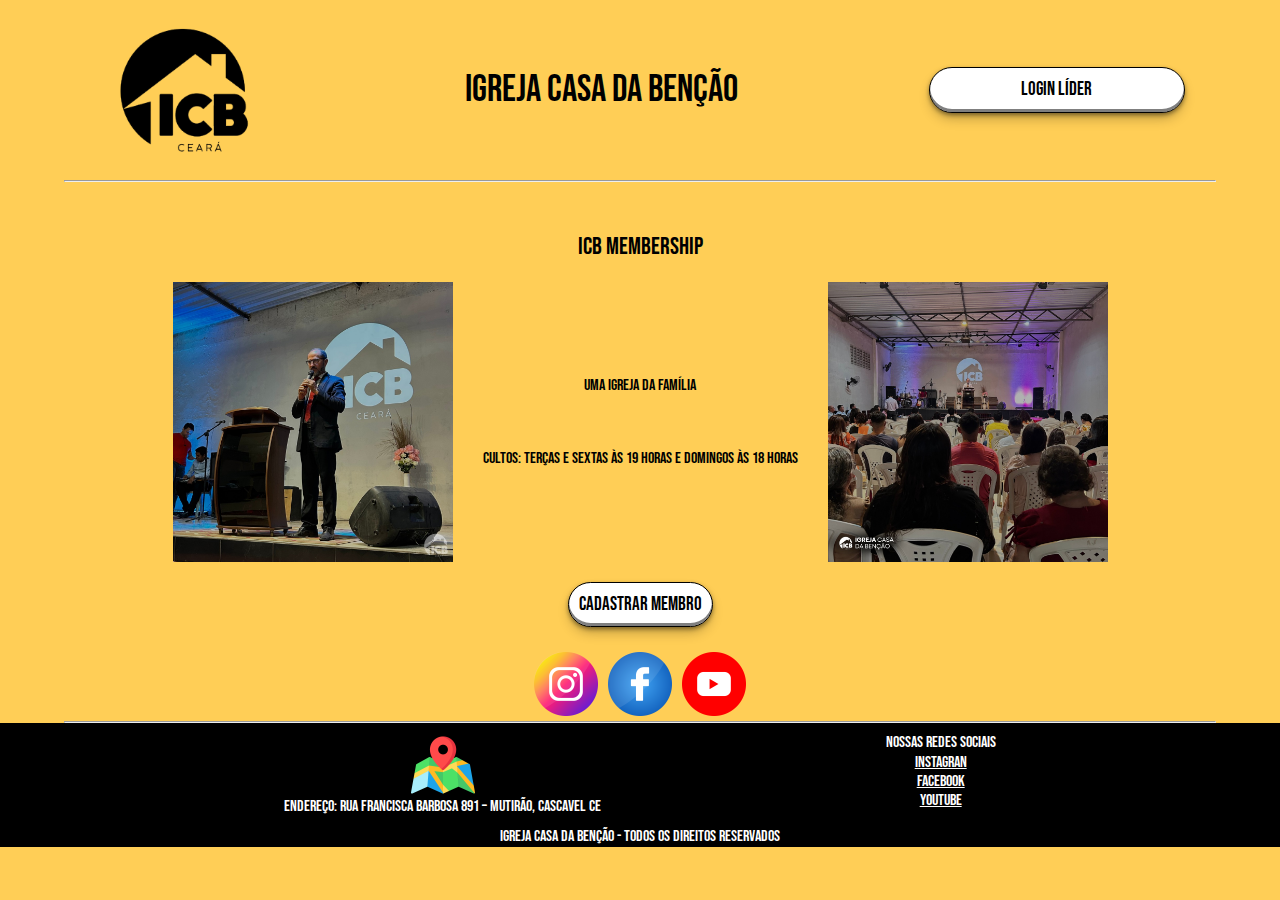
==== index.html @ 7c4a5ae9 "Alterações no layourt de cadstro e login" ====
<!DOCTYPE html>
<html lang="pt-br">
<head>
    <meta charset="UTF-8">
    <meta name="viewport" content="width=device-width, initial-scale=1.0">
    <link rel="stylesheet" href=".//frontend/src/styles/style.css">
    <link rel="stylesheet" href="./frontend/src/styles/reset.css">
    <link rel="preconnect" href="https://fonts.googleapis.com">
    <link rel="preconnect" href="https://fonts.gstatic.com" crossorigin>
    <link href="https://fonts.googleapis.com/css2?family=Bebas+Neue&display=swap" rel="stylesheet">

    <title>ICB MEMBERSHIP</title>
</head>
<body>
    <header>
        <img src="./frontend/public/imagens/icb_logo.png" alt="Logo icb">
        <h1>Igreja casa da benção</h1>
        <a href="./frontend/src/paginas/loginLider.html"><h3>Login Líder</h3></a>
    </header>
    <hr>
    <main>
        <h2>ICB MEMBERSHIP</h2>
        <div class="corpoMain">
            <img src="./frontend/public/imagens/pastor icb.jpeg" alt="Pastor pregando">
            <div class="corpoMainText">
                <h4>Uma igreja da família</h4>
                <p>Cultos: Terças e Sextas às 19 horas e Domingos às 18 horas</p>
            </div>
            <img src="./frontend/public/imagens/culto.jpeg" alt="Foto do culto">
        </div>
        <a href="./frontend/src/paginas/cadastroMembro.html"><h3>Cadastrar Membro</h3></a>
    </main>
    <div class="iconsSociais">
        <a href="http://instagram.com/icbceara" target="_blank"><img src="./frontend/public/imagens/instagram.png" alt="Instagran ICB" ></a>
        <a href="http://facebook.com/casadabencaoce" target="_blank"><img src="./frontend/public/imagens/facebook.png" alt="Facebook ICB"></a>
        <a href="https://www.youtube.com/c/ICBCear%C3%A1" target="_blank"><img src="./frontend/public/imagens/youtube.png" alt="Youtube ICB"></a>
    </div>
    <hr>
    <footer>
        <div class="inforEnd">
            <div class="inforEndMapa">
                <a href="https://www.google.com.br/maps/place/Igreja+Casa+Da+Ben%C3%A7%C3%A3o+-+ITEJ/@-4.1373285,-38.246507,18z/data=!4m6!3m5!1s0x7b897244811873d:0xdddba26a21dbfe84!8m2!3d-4.1369312!4d-38.2460017!16s%2Fg%2F11f3nb2gh9?entry=ttu&g_ep=EgoyMDI0MTAyOS4wIKXMDSoASAFQAw%3D%3D" target="_blank"><img src="./frontend/public/imagens/mapa.png" alt="Localização ICB"></a>
            <h4>Endereço: Rua Francisca Barbosa 891 – Mutirão, Cascavel Ce</h4>
            </div>
            <div class="inforSociais">
                <h4>Nossas redes sociais</h4>
                <a href="http://instagram.com/icbceara" target="_blank"><u>Instagran</u></a>
                <a href="http://facebook.com/casadabencaoce" target="_blank"><u>Facebook</u></a>
                <a href="https://www.youtube.com/c/ICBCear%C3%A1" target="_blank"><u>Youtube</u></a>
            </div>
        </div>
        <div class="direitoReservados">
            <h4>Igreja casa da benção - todos os direitos reservados</h4>
        </div>
    </footer>
</body>
</html>
---- frontend/src/styles/style.css ----
body{
    background-color: #FFCE56;
    max-width: 1024px;
    display: flex;
    flex-direction: column;
    align-items: center;
    margin: auto; 
    font-family: "Bebas Neue", sans-serif;
    font-weight: 400;
    font-style: normal;
}

header{
    width: 100vw;
    height: 20vh;
    display: flex;
    justify-content: space-around;
    align-items: center;
}

header img{
    height: 100%;
}

header h1{
    font-size: 3vw;
}

header a{
    width: 20vw;
    background-color: #fff;
    border: #000 1px solid;
    border-radius: 50px;
    padding: 10px;
    cursor: pointer;
    box-shadow: 
    0px 2px 4px rgba(0, 0, 0, 0.4), 
    0px 7px 13px -3px rgba(0, 0, 0, 0.3), 
    inset 0px -3px 0px rgba(0, 0, 0, 0.5);
}

header h3{
    text-align: center;
}

hr{
    width: 90vw;
    background-color: #000;
}

main{
    width: 100vw;
    display: flex;
    flex-direction: column;
    align-items: center;
    margin: 20px;
}

main h2{
    margin-top: 30px;
}

.corpoMain{
    display: flex;
    flex-wrap: wrap;
    justify-content: center;
    align-items: center;
    margin: 20px;
}

main img{
    width: 280px;
}

.corpoMainText{
    height: 200px;
    display: flex;
    justify-content: space-evenly;
    flex-direction: column;
    align-items: center;
    margin: 30px;
}

main a{
    background-color: #fff;
    border: #000 1px solid;
    border-radius: 50px;
    padding: 10px;
    cursor: pointer;
    box-shadow: 
    0px 2px 4px rgba(0, 0, 0, 0.4), 
    0px 7px 13px -3px rgba(0, 0, 0, 0.3), 
    inset 0px -3px 0px rgba(0, 0, 0, 0.5);
}

main h3{
    text-align: center;
}

.iconsSociais{
    display: flex;
}

.iconsSociais a{
    margin: 5px;
    width: 5vw;
}

footer{
    width: 100vw;
    background-color: #000;
    color: #fff;
    display: flex;
    flex-wrap: wrap;
    justify-content: center;
    align-items: center;
}

.inforEnd{
    width: 100%;
    display: flex;
    justify-content: space-evenly;
}

.inforEnd img{
    width: 5vw;
}

.inforEndMapa{
    display: flex;
    flex-direction: column;
    justify-content: center;
    align-items: center;
    padding: 10px 0px;

}

.inforSociais{
    display: flex;
    flex-direction: column;
    align-items: center;
    padding: 10px 0px;
}


@media screen and (max-width: 600px){
    
    header h1{
        display: none;
    }

    .iconsSociais a{
        width: 50px;
    }

    .inforEnd img{
        width: 50px;
    }

    .inforSociais{
        display: none;
    }

    .direitoReservados{
        font-size: 10px;
    }
}

@media screen and (max-width: 260px){
    body{
        display: none;
    }
}
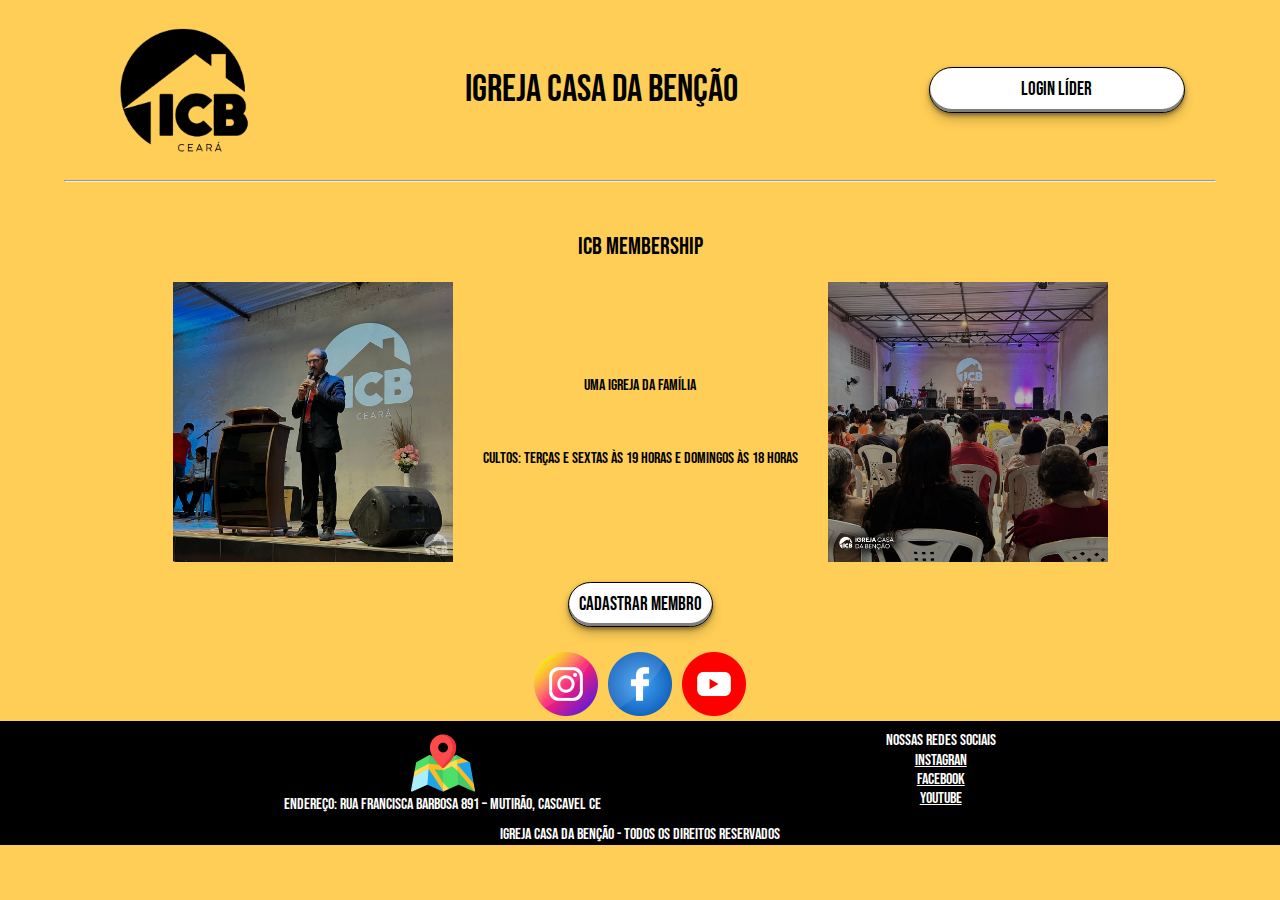
==== commit d079ef56: "Ajustes incluindo hr nas páginas secundárias e criação da página de gerenciamento de membros" ====
--- a/index.html
+++ b/index.html
@@ -35,7 +35,6 @@
         <a href="http://facebook.com/casadabencaoce" target="_blank"><img src="./frontend/public/imagens/facebook.png" alt="Facebook ICB"></a>
         <a href="https://www.youtube.com/c/ICBCear%C3%A1" target="_blank"><img src="./frontend/public/imagens/youtube.png" alt="Youtube ICB"></a>
     </div>
-    <hr>
     <footer>
         <div class="inforEnd">
             <div class="inforEndMapa">
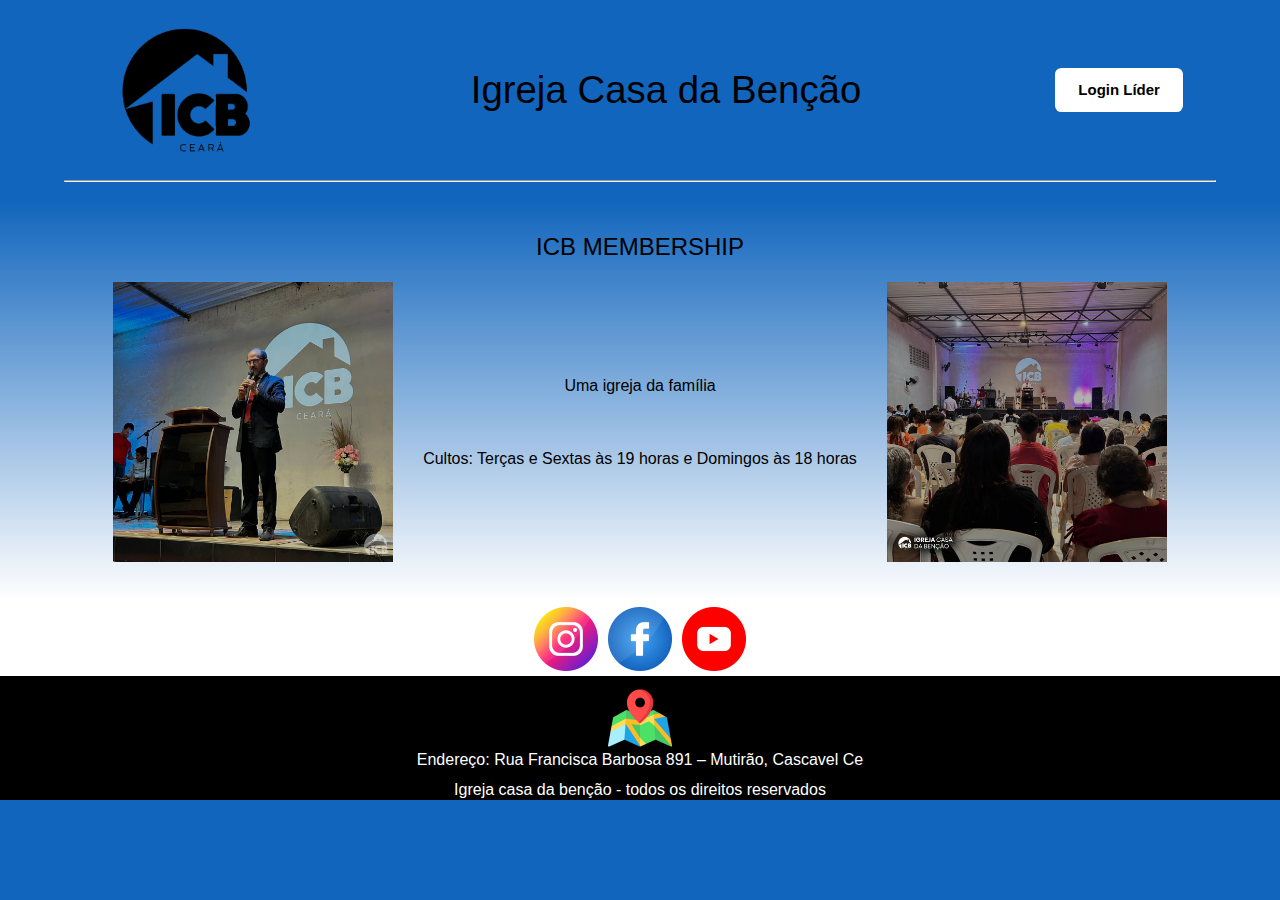
==== commit 8ff7989a: "editando botoes tela inicial" ====
--- a/index.html
+++ b/index.html
@@ -14,7 +14,7 @@
 <body>
     <header>
         <img src="./frontend/public/imagens/icb_logo.png" alt="Logo icb">
-        <h1>Igreja casa da benção</h1>
+        <h1>Igreja Casa da Benção</h1>
         <a href="./frontend/src/paginas/loginLider.html"><h3>Login Líder</h3></a>
     </header>
     <hr>
@@ -28,7 +28,6 @@
             </div>
             <img src="./frontend/public/imagens/culto.jpeg" alt="Foto do culto">
         </div>
-        <a href="./frontend/src/paginas/cadastroMembro.html"><h3>Cadastrar Membro</h3></a>
     </main>
     <div class="iconsSociais">
         <a href="http://instagram.com/icbceara" target="_blank"><img src="./frontend/public/imagens/instagram.png" alt="Instagran ICB" ></a>
@@ -41,12 +40,6 @@
                 <a href="https://www.google.com.br/maps/place/Igreja+Casa+Da+Ben%C3%A7%C3%A3o+-+ITEJ/@-4.1373285,-38.246507,18z/data=!4m6!3m5!1s0x7b897244811873d:0xdddba26a21dbfe84!8m2!3d-4.1369312!4d-38.2460017!16s%2Fg%2F11f3nb2gh9?entry=ttu&g_ep=EgoyMDI0MTAyOS4wIKXMDSoASAFQAw%3D%3D" target="_blank"><img src="./frontend/public/imagens/mapa.png" alt="Localização ICB"></a>
             <h4>Endereço: Rua Francisca Barbosa 891 – Mutirão, Cascavel Ce</h4>
             </div>
-            <div class="inforSociais">
-                <h4>Nossas redes sociais</h4>
-                <a href="http://instagram.com/icbceara" target="_blank"><u>Instagran</u></a>
-                <a href="http://facebook.com/casadabencaoce" target="_blank"><u>Facebook</u></a>
-                <a href="https://www.youtube.com/c/ICBCear%C3%A1" target="_blank"><u>Youtube</u></a>
-            </div>
         </div>
         <div class="direitoReservados">
             <h4>Igreja casa da benção - todos os direitos reservados</h4>
--- a/frontend/src/styles/style.css
+++ b/frontend/src/styles/style.css
@@ -1,11 +1,16 @@
+:root{
+    --main-gradient: linear-gradient(0deg, rgba(255,255,255,1) 25%, rgba(17,101,189,1) 75%);
+    ;
+}
+
 body{
-    background-color: #FFCE56;
+    background: var(--main-gradient);
     max-width: 1024px;
     display: flex;
     flex-direction: column;
     align-items: center;
     margin: auto; 
-    font-family: "Bebas Neue", sans-serif;
+    font-family: sans-serif;
     font-weight: 400;
     font-style: normal;
 }
@@ -24,19 +29,30 @@
 
 header h1{
     font-size: 3vw;
+    font-style: "Source Sans Pro";
 }
 
 header a{
-    width: 20vw;
-    background-color: #fff;
-    border: #000 1px solid;
-    border-radius: 50px;
-    padding: 10px;
-    cursor: pointer;
-    box-shadow: 
-    0px 2px 4px rgba(0, 0, 0, 0.4), 
-    0px 7px 13px -3px rgba(0, 0, 0, 0.3), 
-    inset 0px -3px 0px rgba(0, 0, 0, 0.5);
+    width: 10%;
+    display: flex;
+    -webkit-box-pack: center;
+    -ms-flex-pack: center;
+    justify-content: center;
+    -webkit-box-align: center;
+    -ms-flex-align: center;
+    align-items: center;
+    outline: none !important;
+    border: .0625rem;
+    border-radius: .4rem;
+    font-weight: 600;
+    text-align: center;
+    color: black;
+    -webkit-transition: all .2s ease-in;
+    transition: all .2s ease-in;
+    position: relative;
+    padding: .8rem .8rem;
+    font-size: 1vw;
+    background-color: white;
 }
 
 header h3{
@@ -82,15 +98,26 @@
 }
 
 main a{
-    background-color: #fff;
-    border: #000 1px solid;
-    border-radius: 50px;
-    padding: 10px;
-    cursor: pointer;
-    box-shadow: 
-    0px 2px 4px rgba(0, 0, 0, 0.4), 
-    0px 7px 13px -3px rgba(0, 0, 0, 0.3), 
-    inset 0px -3px 0px rgba(0, 0, 0, 0.5);
+    width: 10%;
+    display: flex;
+    -webkit-box-pack: center;
+    -ms-flex-pack: center;
+    justify-content: center;
+    -webkit-box-align: center;
+    -ms-flex-align: center;
+    align-items: center;
+    outline: none !important;
+    border: .0625rem;
+    border-radius: .4rem;
+    font-weight: 600;
+    text-align: center;
+    color: black;
+    -webkit-transition: all .2s ease-in;
+    transition: all .2s ease-in;
+    position: relative;
+    padding: .8rem .8rem;
+    font-size: 1vw;
+    background-color: white;
 }
 
 main h3{
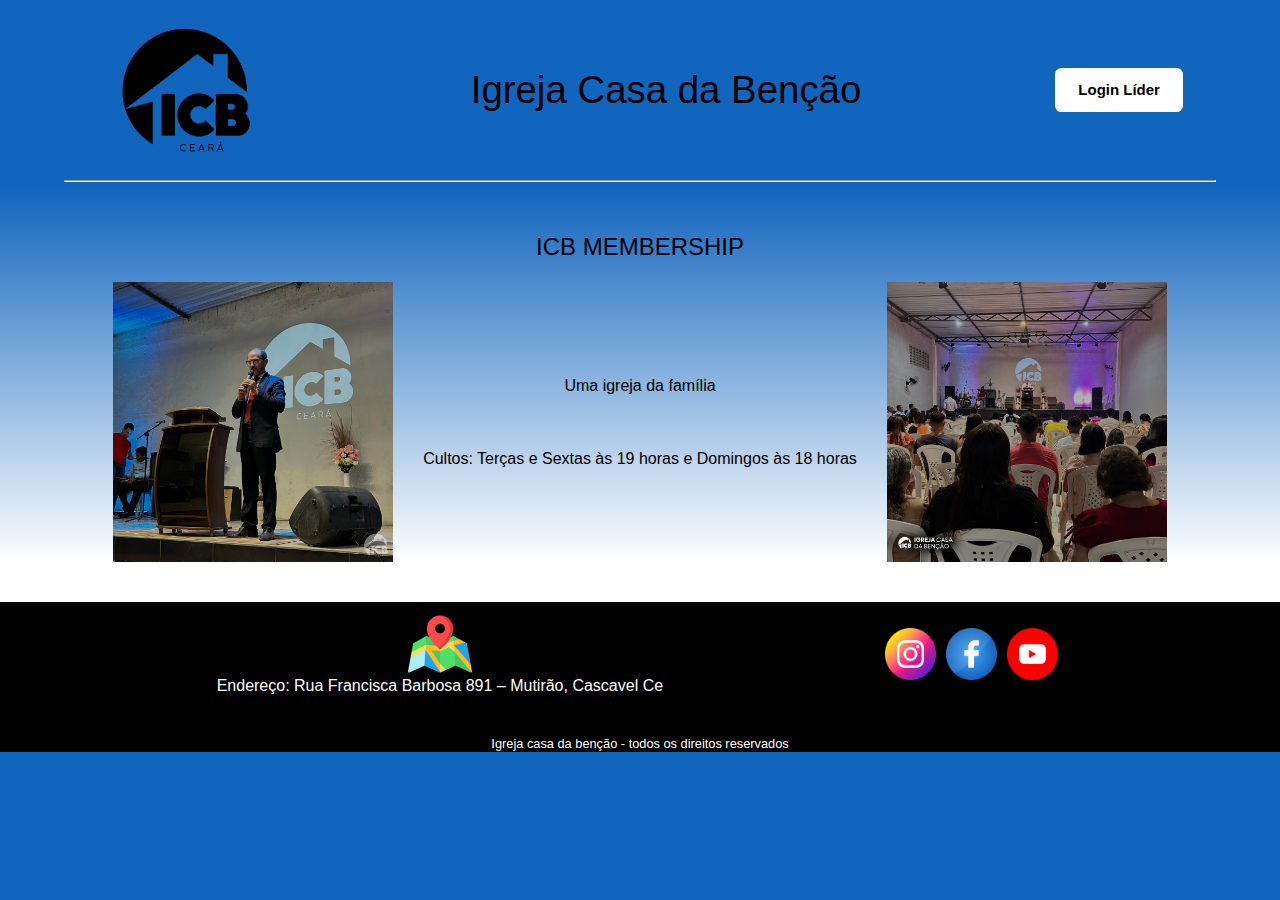
==== commit b5b5b58c: "Alterações em alguns estilos da página inicial" ====
--- a/index.html
+++ b/index.html
@@ -29,16 +29,17 @@
             <img src="./frontend/public/imagens/culto.jpeg" alt="Foto do culto">
         </div>
     </main>
-    <div class="iconsSociais">
-        <a href="http://instagram.com/icbceara" target="_blank"><img src="./frontend/public/imagens/instagram.png" alt="Instagran ICB" ></a>
-        <a href="http://facebook.com/casadabencaoce" target="_blank"><img src="./frontend/public/imagens/facebook.png" alt="Facebook ICB"></a>
-        <a href="https://www.youtube.com/c/ICBCear%C3%A1" target="_blank"><img src="./frontend/public/imagens/youtube.png" alt="Youtube ICB"></a>
-    </div>
+    
     <footer>
         <div class="inforEnd">
             <div class="inforEndMapa">
                 <a href="https://www.google.com.br/maps/place/Igreja+Casa+Da+Ben%C3%A7%C3%A3o+-+ITEJ/@-4.1373285,-38.246507,18z/data=!4m6!3m5!1s0x7b897244811873d:0xdddba26a21dbfe84!8m2!3d-4.1369312!4d-38.2460017!16s%2Fg%2F11f3nb2gh9?entry=ttu&g_ep=EgoyMDI0MTAyOS4wIKXMDSoASAFQAw%3D%3D" target="_blank"><img src="./frontend/public/imagens/mapa.png" alt="Localização ICB"></a>
             <h4>Endereço: Rua Francisca Barbosa 891 – Mutirão, Cascavel Ce</h4>
+            </div>
+            <div class="iconsSociais">
+                <a href="http://instagram.com/icbceara" target="_blank"><img src="./frontend/public/imagens/instagram.png" alt="Instagran ICB" ></a>
+                <a href="http://facebook.com/casadabencaoce" target="_blank"><img src="./frontend/public/imagens/facebook.png" alt="Facebook ICB"></a>
+                <a href="https://www.youtube.com/c/ICBCear%C3%A1" target="_blank"><img src="./frontend/public/imagens/youtube.png" alt="Youtube ICB"></a>
             </div>
         </div>
         <div class="direitoReservados">
--- a/frontend/src/styles/style.css
+++ b/frontend/src/styles/style.css
@@ -1,21 +1,21 @@
-:root{
-    --main-gradient: linear-gradient(0deg, rgba(255,255,255,1) 25%, rgba(17,101,189,1) 75%);
+:root {
+    --main-gradient: linear-gradient(0deg, rgba(255, 255, 255, 1) 25%, rgba(17, 101, 189, 1) 75%);
     ;
 }
 
-body{
+body {
     background: var(--main-gradient);
     max-width: 1024px;
     display: flex;
     flex-direction: column;
     align-items: center;
-    margin: auto; 
+    margin: auto;
     font-family: sans-serif;
     font-weight: 400;
     font-style: normal;
 }
 
-header{
+header {
     width: 100vw;
     height: 20vh;
     display: flex;
@@ -23,48 +23,40 @@
     align-items: center;
 }
 
-header img{
+header img {
     height: 100%;
 }
 
-header h1{
+header h1 {
     font-size: 3vw;
     font-style: "Source Sans Pro";
 }
 
-header a{
+header a {
     width: 10%;
     display: flex;
-    -webkit-box-pack: center;
-    -ms-flex-pack: center;
     justify-content: center;
-    -webkit-box-align: center;
-    -ms-flex-align: center;
     align-items: center;
-    outline: none !important;
     border: .0625rem;
     border-radius: .4rem;
     font-weight: 600;
     text-align: center;
     color: black;
-    -webkit-transition: all .2s ease-in;
-    transition: all .2s ease-in;
-    position: relative;
     padding: .8rem .8rem;
     font-size: 1vw;
     background-color: white;
 }
 
-header h3{
+header h3 {
     text-align: center;
 }
 
-hr{
+hr {
     width: 90vw;
     background-color: #000;
 }
 
-main{
+main {
     width: 100vw;
     display: flex;
     flex-direction: column;
@@ -72,11 +64,11 @@
     margin: 20px;
 }
 
-main h2{
+main h2 {
     margin-top: 30px;
 }
 
-.corpoMain{
+.corpoMain {
     display: flex;
     flex-wrap: wrap;
     justify-content: center;
@@ -84,11 +76,11 @@
     margin: 20px;
 }
 
-main img{
+main img {
     width: 280px;
 }
 
-.corpoMainText{
+.corpoMainText {
     height: 200px;
     display: flex;
     justify-content: space-evenly;
@@ -97,104 +89,94 @@
     margin: 30px;
 }
 
-main a{
-    width: 10%;
-    display: flex;
-    -webkit-box-pack: center;
-    -ms-flex-pack: center;
-    justify-content: center;
-    -webkit-box-align: center;
-    -ms-flex-align: center;
-    align-items: center;
-    outline: none !important;
-    border: .0625rem;
-    border-radius: .4rem;
-    font-weight: 600;
-    text-align: center;
-    color: black;
-    -webkit-transition: all .2s ease-in;
-    transition: all .2s ease-in;
-    position: relative;
-    padding: .8rem .8rem;
-    font-size: 1vw;
-    background-color: white;
-}
-
-main h3{
-    text-align: center;
-}
-
-.iconsSociais{
-    display: flex;
-}
-
-.iconsSociais a{
-    margin: 5px;
-    width: 5vw;
-}
-
-footer{
+footer {
     width: 100vw;
     background-color: #000;
     color: #fff;
-    display: flex;
-    flex-wrap: wrap;
-    justify-content: center;
-    align-items: center;
-}
 
-.inforEnd{
-    width: 100%;
-    display: flex;
-    justify-content: space-evenly;
-}
+    .inforEnd {
+        width: 100%;
+        display: flex;
+        justify-content: space-evenly;
+        align-items: center;
+        
+        .inforEndMapa {
+            display: flex;
+            flex-direction: column;
+            justify-content: center;
+            align-items: center;
+            padding: 10px 0px;
+    
+            a{
+                width: 5vw;
+            }
+        }
+        
+        .iconsSociais {
+            display: flex;
+            flex-direction: row;
 
-.inforEnd img{
-    width: 5vw;
-}
+            a {
+                margin: 5px;
+                width: 4vw;
+            }
+        }
+    }
 
-.inforEndMapa{
-    display: flex;
-    flex-direction: column;
-    justify-content: center;
-    align-items: center;
-    padding: 10px 0px;
-
-}
-
-.inforSociais{
-    display: flex;
-    flex-direction: column;
-    align-items: center;
-    padding: 10px 0px;
+    .direitoReservados{
+        margin-top: 30px;
+        font-size: 1vw;
+        text-align: center;
+    }
 }
 
 
-@media screen and (max-width: 600px){
-    
-    header h1{
+@media screen and (max-width: 600px) {
+
+    header h1 {
         display: none;
     }
 
-    .iconsSociais a{
-        width: 50px;
+    header a {
+        width: 35vw;
+        height: 40px;
+        font-size: clamp(10px, 4vw, 15px);
     }
 
-    .inforEnd img{
-        width: 50px;
-    }
+    footer{
+       .inforEnd{
+        display: flex;
+        flex-wrap: wrap;
 
-    .inforSociais{
-        display: none;
-    }
+        .inforEndMapa{
 
-    .direitoReservados{
-        font-size: 10px;
+            a{
+                width: 10vw;
+            }
+
+            h4{
+                font-size: 3vw;
+                margin-top: 5px;
+            }
+        }
+
+        .iconsSociais{
+            a{
+                width: 10vw;
+            }
+        }
+
+       }
+
+       .direitoReservados{
+        font-size: 4vw;
+        margin-bottom: 5px;
+       }
     }
 }
 
-@media screen and (max-width: 260px){
-    body{
+@media screen and (max-width: 260px) {
+    body {
         display: none;
     }
 }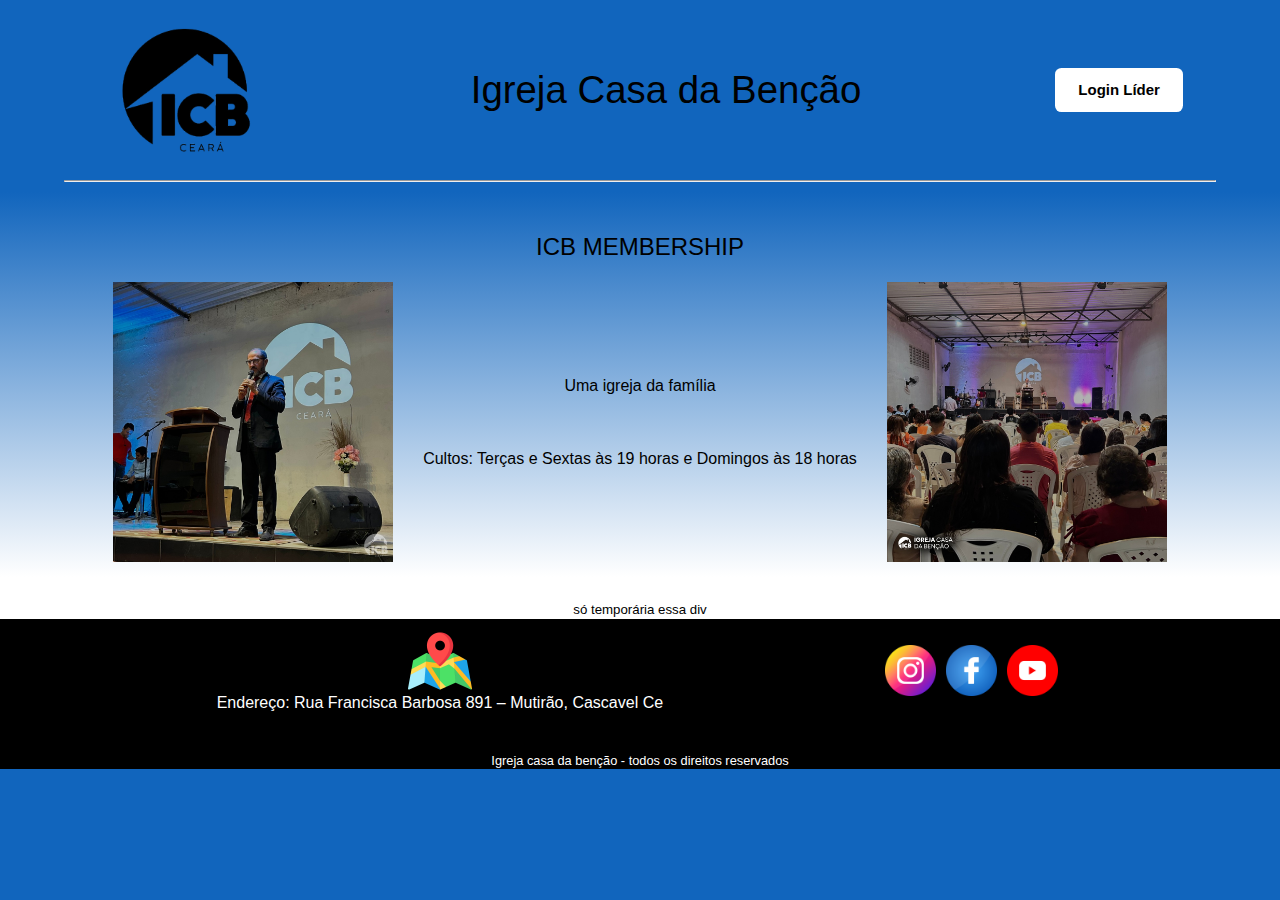
==== commit 62f53879: "Update index.html" ====
--- a/index.html
+++ b/index.html
@@ -30,6 +30,11 @@
         </div>
     </main>
     
+    <div>
+    <h5>só temporária essa div</h5>
+    <img src="/frontend/src/paginas/cadastroMembro.html" alt="">
+    </div>
+    
     <footer>
         <div class="inforEnd">
             <div class="inforEndMapa">
@@ -47,4 +52,4 @@
         </div>
     </footer>
 </body>
-</html>+</html>
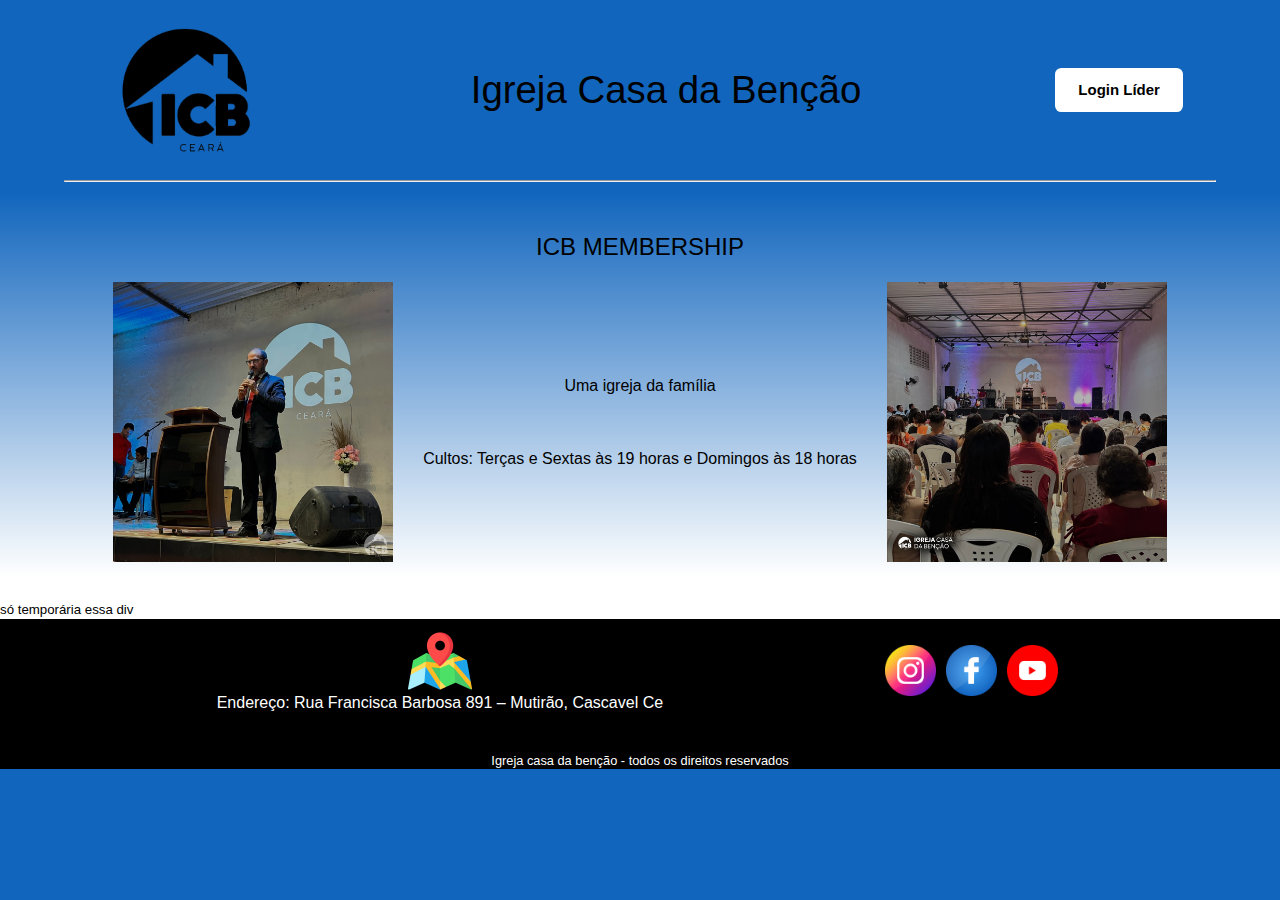
==== commit 1ab2a718: "Update index.html" ====
--- a/index.html
+++ b/index.html
@@ -31,8 +31,9 @@
     </main>
     
     <div>
+    <div>
     <h5>só temporária essa div</h5>
-    <img src="/frontend/src/paginas/cadastroMembro.html" alt="">
+    <a href="/frontend/src/paginas/cadastroMembro.html"></a>
     </div>
     
     <footer>
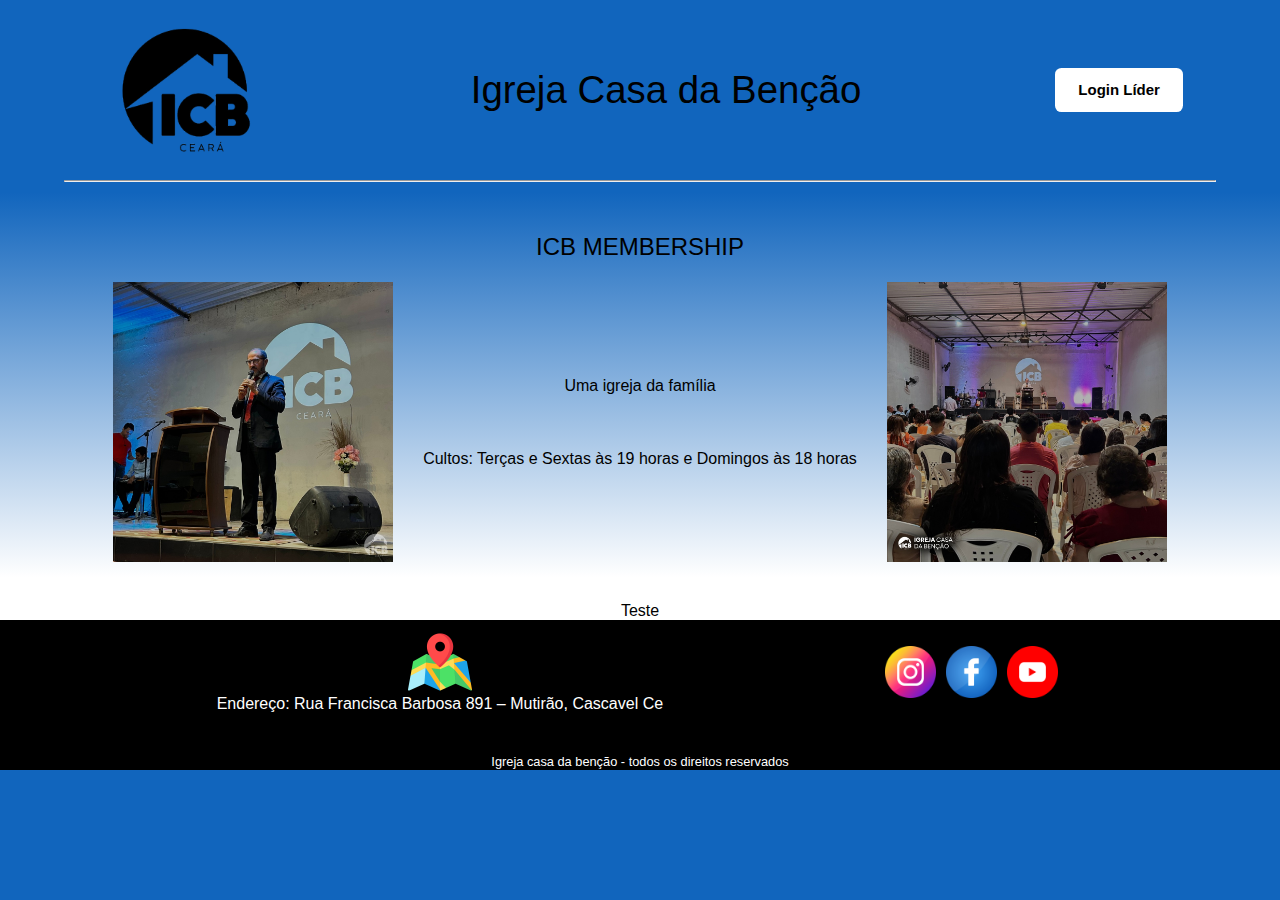
==== commit 1287230f: "adicionadno link para cadastro" ====
--- a/index.html
+++ b/index.html
@@ -31,9 +31,7 @@
     </main>
     
     <div>
-    <div>
-    <h5>só temporária essa div</h5>
-    <a href="/frontend/src/paginas/cadastroMembro.html"></a>
+    <a href="/frontend/src/paginas/cadastroMembro.html">Teste</a>
     </div>
     
     <footer>
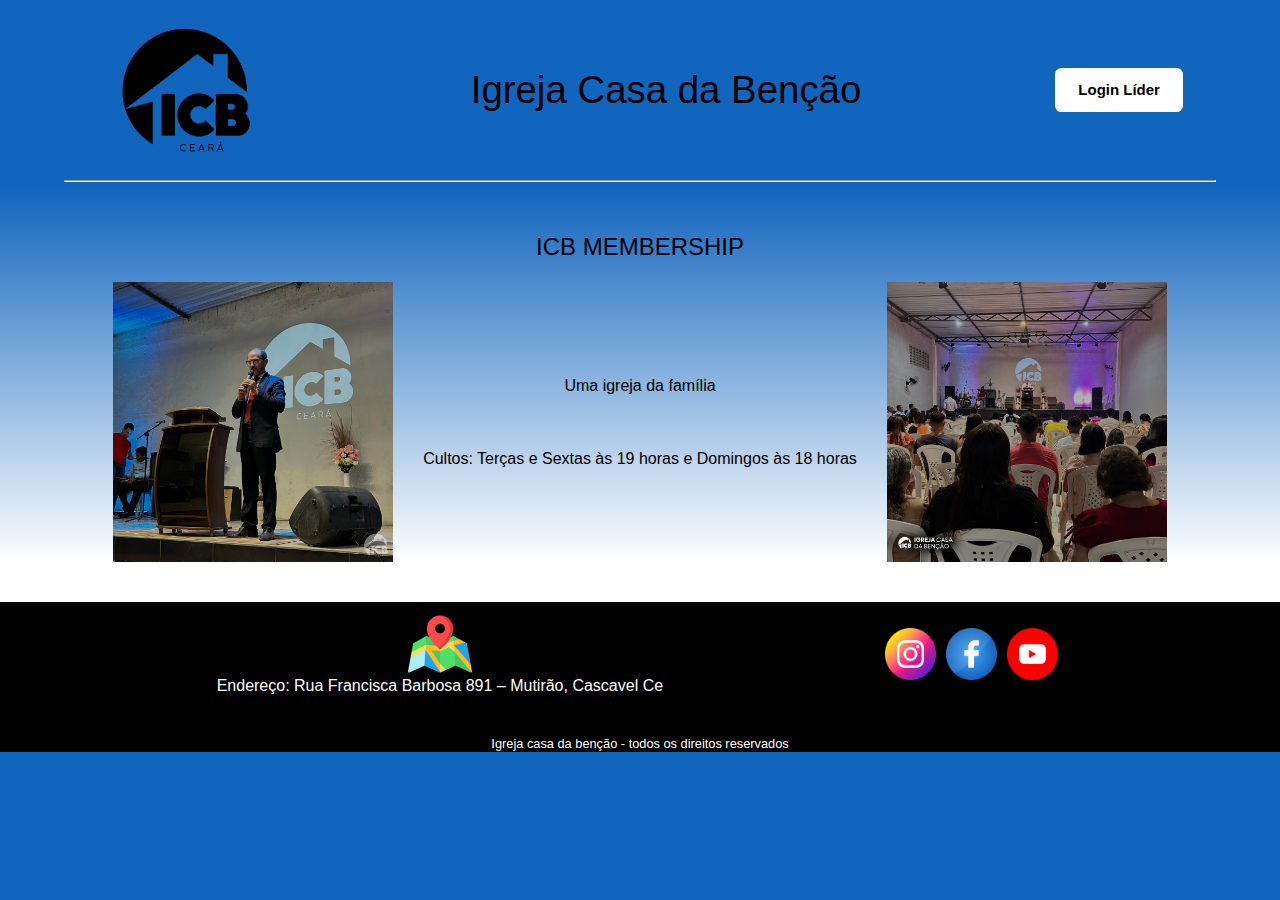
==== commit 68fd4870: "Remoção do arquivo teste da página index" ====
--- a/index.html
+++ b/index.html
@@ -30,10 +30,6 @@
         </div>
     </main>
     
-    <div>
-    <a href="/frontend/src/paginas/cadastroMembro.html">Teste</a>
-    </div>
-    
     <footer>
         <div class="inforEnd">
             <div class="inforEndMapa">
